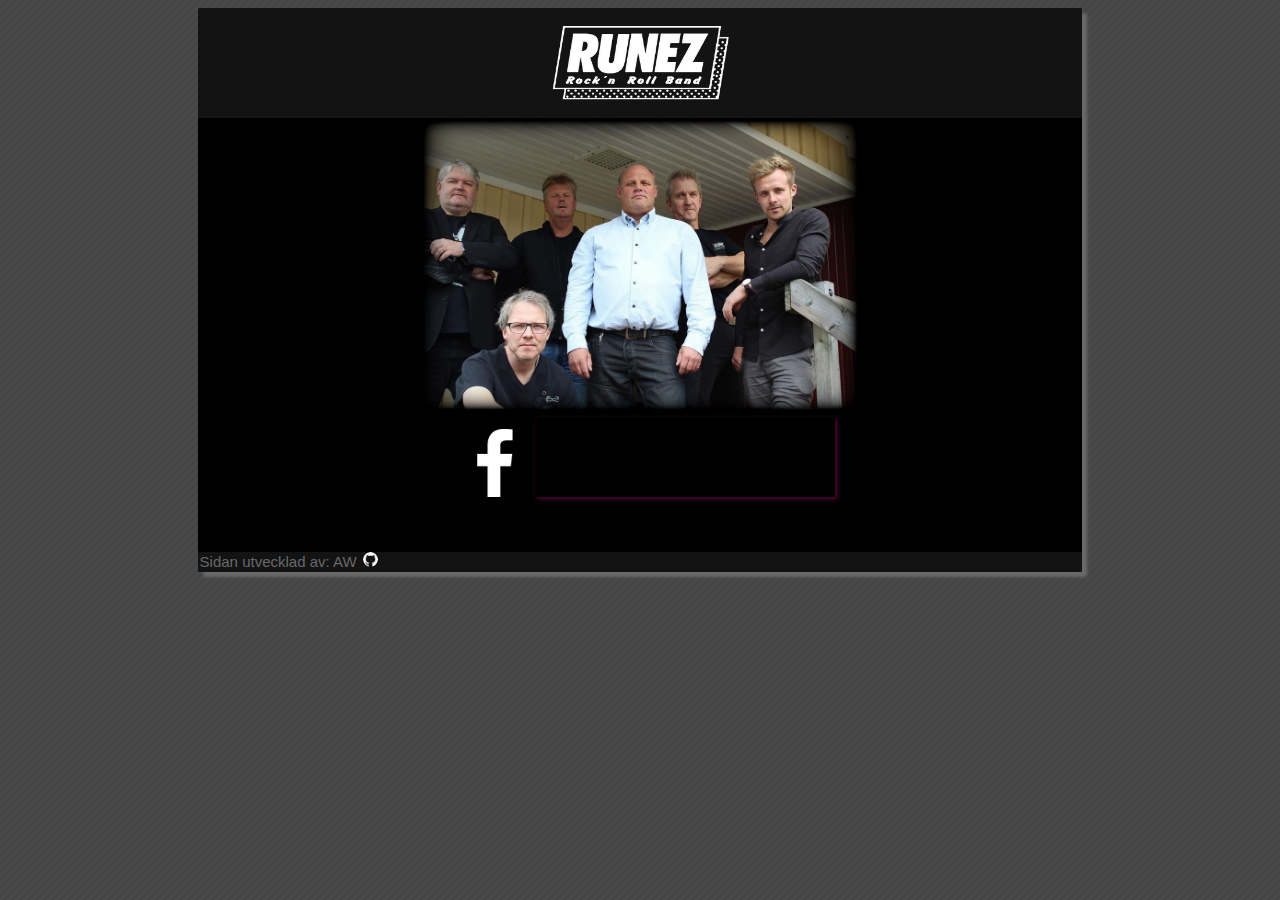
==== index.html @ 6f85e413 "La till .html filer så man kan kolla på github pages" ====
<!DOCTYPE html>
<html>
	<head>
		<meta name="author" content="Snegil">
		<meta name="viewport" content="width=device-width, initial-scale=1">
		<meta charset="utf-8" lang="sv">
		<title>
			Runez Rock
		</title>
		<link rel='icon' href='favicon.ico' type='image/x-icon'/ >
		<link rel="stylesheet" type="text/css" href="stylesheet.css" />
		<link rel="stylesheet" href="https://use.fontawesome.com/releases/v5.6.3/css/all.css" integrity="sha384-UHRtZLI+pbxtHCWp1t77Bi1L4ZtiqrqD80Kn4Z8NTSRyMA2Fd33n5dQ8lWUE00s/" crossorigin="anonymous">
		<script src="https://ajax.googleapis.com/ajax/libs/jquery/3.3.1/jquery.min.js"></script>
		<script src="scripts.js"></script>
	</head>
	<body>
				<div id="container">
						<div id="wholepage">
								<div id="logotyp">
									<a href="medlemmar.php">
									<i class="fas fa-angle-double-left button" title="Medlemmar"></i>
									</a>
										<a href="index.php">
										<img class="logoimage" src="Images/runezrocklogoedit.png">
										</a>
									<a href="kontakt.php">
									<i class="fas fa-angle-double-right button" title="Kontakt"></i>
									</a>
								</div>
										<img id="bandimage" src="Images/runezrockband2.jpg">

										<div id="infobar">
											<a target="_blank" href="https://www.facebook.com/Runez-Rock-109810822368941/">
											<img id="flogo" alt="Runez Rock finns på facebook!" src="Images/flogo2.png">
											</a>
											<iframe id="spotifyI" src="https://open.spotify.com/embed/track/40roys5JxjibSvp27c9ts6" width="300" height="80" frameborder="0" allowtransparency="true" allow="encrypted-media"></iframe>
										</div>

								<p id="about">
									<!-- Läser in filen about.txt och läser upp den -->
									<?php
									    $myfilename = "about.txt";
									    if(file_exists($myfilename)){
									      echo file_get_contents($myfilename);
									    }
									?>
								</p>

									<!-- Början av footer:n -->
									<div id="footer">
										<div id="footertext">
											Sidan utvecklad av: 
											<a id="footerDev" href="mailto:144wallfin@gmail.com">
												AW
											</a>
											<a href="https://github.com/Snegil/RunezRock" target="_blank">
												<img id="github" src="Images/GithubMarkLight32.png">
											</a>
										</div>
									</div>

						</div>
				</div>
	</body>
</html>
---- stylesheet.css ----
/*läger till bakgrunden till <body> taggen*/
body {
	background-image: url("Images/bakgrund23.png");
	font-family: Arial, Helvetica, sans-serif;
	overflow-x: hidden;
}
/*Container*/
#container {
	text-align: center;
	position: relative;
	width: 70%;
	margin: auto;
}
/*Allt ska vara i wholepage diven*/
#wholepage {
	box-shadow: 5px 5px 3px dimgray;
	border-radius: 3px;
	background-color: black;
	width: 100%;
	color: white;
	font-size: 20px;
}
/*Håller fast Runez logga*/
#logotyp {
	background-color: rgba(22, 22, 22, 0.85);
	text-align: center;
	width: 100%;
	height: 100%;
}
/*Runez logga*/
.logoimage {
	padding-top: 5px;
	padding-left: 5px;
	padding-right: 5px;
	width: 200px;
	height: 100px;
	transition-duration: 0.6s;
}
.logoimage:hover {
	filter: opacity(0.31) brightness(200%) hue-rotate(270deg);
	-webkit-filter: opacity(0.31) brightness(200%) hue-rotate(270deg);
}
/*Knapparna*/
.button {
	width: 100%;
	height: 100%;
	max-width: 20px;
	max-height: 20px;
	font-size: auto;
	transition-duration: 0.6s;
}
.button:hover {
	filter: opacity(0.31) brightness(200%) hue-rotate(270deg);
	-webkit-filter: opacity(0.31) brightness(200%) hue-rotate(270deg);
}
/*Bilden på runez medlemmar*/
#bandimage {
	border-radius: 5%;
	width: 50%;
	height: 50%;
}
/*Om runez*/
#about {
	padding-left: 150px;
	padding-right: 150px;
	padding-top: 5px;
	padding-bottom: 10px;
	text-align: left;
}
/*Infobar håller fast olika saker till ett fast mått*/
#infobar {
	width: 100%;
	height: 80px;
	margin-bottom: 10px;
}
/*Spotify spelaren är i #infobar och den har alla regler*/
#spotifyI {
	box-shadow: 2px 2px 5px #570835;
}
/*Facebook loggan*/
#flogo {
	margin-right: 5px;
	height: 80px;
	transition-duration: 1.2s;
}
#flogo:hover {
	filter: invert(100%);
	-webkit-filter: invert(100%);
}
#mlogo {
	margin-right: 5px;
	width: 80px;
	height: 80px;
	transition-duration: 1.2s;
}
#mlogo:hover {
	-ms-transform: rotate(10deg); /* IE 9 */
	-webkit-transform: rotate(10deg); /* Safari 3-8 */
	transform: rotate(20deg);
	filter: invert(50%);
	-webkit-filter: invert(50%);
}
.imgR {
	border-radius: 150px;
	float: right;
	margin-right: 5px;
	transition-duration 5s;
}
.imgL {
	border-radius: 150px;
	float: left;
	margin-left: 5px;
	transition-duration 5s;
}
/*Container för alla "profiler"*/
.profilContainer {
	display: inline-block;
	border-bottom: 2px ridge dimgray;
	height: 150px;
	width: 75%;
	margin-bottom: 5px;
}
/*Profilcontainer höger*/
.profilimgcontainerR {
	text-align: right;
}
/*Profilcontainer vänster*/
.profilimgcontainerL {
	text-align: left;
}
/*Profiltext vänster*/
.profilTextL {
	text-align: left;
}
/*Profiltext höger*/
.profilTextR {
	text-align: right;
}
/*För att kunna stänga av all beskrivnings text*/
.profiltextdiv {
}
#kontaktcontainer {
	display: inline-block;
	text-align: left;
	height: 100%;
	width: 400px;
	transition-duration: 5s;
}
#containerkontakt {
	float: left;
}
#kontaktimgcontainer {
	
}
#kontaktimg {
	margin-left: 5px;
	margin-right: 5px;
	width: 200px;
	height: 314px;
}
#kontakttext {
	margin-left: 5px;
}
#h3kontakt {
	margin-bottom: 2px;
}
.center {
	text-align: center;
	width: 100%;
}
#footer {
	background-color: rgba(22, 22, 22, 0.85);
	height: 20px;
	max-height: 20px;
	padding-left: 2px;
	padding-right: 2px;
	font-size: 15px;
	color: dimgray;
}
#footerDev {
	transition-duration: 1s;
}
#footerDev:hover {
	color: white;
}
#footertext {
	text-align: left;
}
#github {
	margin-left: 2px;
	height: 15px;
	max-height: 15px;
	width: 15px;
	max-width: 15px;
	transition-duration: 2s;
	border-radius: 11px;
}
#github:hover {
	box-shadow: 2px 2px white;
}
/*Alla <a> taggar har ingen dekoration på sig (understräck) och text färgen är inherit*/
a {
	text-decoration: none;
	color: inherit;
}
/*Alla rubriker har en margin som är 0*/
h1, h2, h3, h4, h5, h6 {
	margin: 0;
}
/*Alla <p> taggar går mot vänster sida*/
p {
	text-align: left;
}
/* On screens that are 1000px wide or less*/
@media screen and (max-width: 1000px) {
	/*Gör så att när sidan är mindre är 1000px bred att sidan går hela vägen till höger och vänster*/
	#wholepage {
		width: 100%;
	}
	/*Container*/
	#container {
		width: 100%;
	}
	/*Infobar håller fast olika saker till ett fast mått*/
	#infobar {
		width: 100%;
		height: 100%;
		margin-bottom: 10px;
	}
	/*Spotify spelaren är i #infobar och den har alla regler*/
	#spotifyI {
		box-shadow: 0px 0px black;
	}
	/*Om runez*/
	#about {
		padding-left: 5px;
		padding-right: 5px;
		padding-top: 5px;
		padding-bottom: 10px;
		text-align: left;
	}
	/*Bilden på runez medlemmar*/
	#bandimage {
		width: 100%;
		height: 100%;
	}
	/*Container för alla "profiler"*/
	.profilContainer {
		display: inline-block;
		height: 150px;
		width: 100%;
		margin-bottom: 5px;
	}
	#spotifyI {
		display: none;
	}
}
/* On screens that are 1024px wide or less*/
@media screen and (max-width: 1024px) {
	/*Gör så att när sidan är mindre är 1000px bred att sidan går hela vägen till höger och vänster*/
	#wholepage {
		width: 100%;
	}
	/*Container*/
	#container {
		width: 100%;
	}
	/*Infobar håller fast olika saker till ett fast mått*/
	#infobar {
		width: 100%;
		height: 100%;
		margin-bottom: 10px;
	}
	/*Spotify spelaren är i #infobar och den har alla regler*/
	#spotifyI {
		box-shadow: 0px 0px black;
	}
	/*Om runez*/
	#about {
		padding-left: 5px;
		padding-right: 5px;
		padding-top: 5px;
		padding-bottom: 10px;
		text-align: left;
	}
	/*Bilden på runez medlemmar*/
	#bandimage {
		width: 100%;
		height: 100%;
	}
	/*Container för alla "profiler"*/
	.profilContainer {
		display: inline-block;
		height: 150px;
		width: 100%;
		margin-bottom: 5px;
	}
}
@media screen and (max-width: 600px) {
	.profiltextdiv {
		display: none;
	}
}
@media screen and (max-width: 510px) {
	#containerkontakt {
		float: none;
	}
	#kontakttext {
		display: block;
		width: 100%;
	}
}
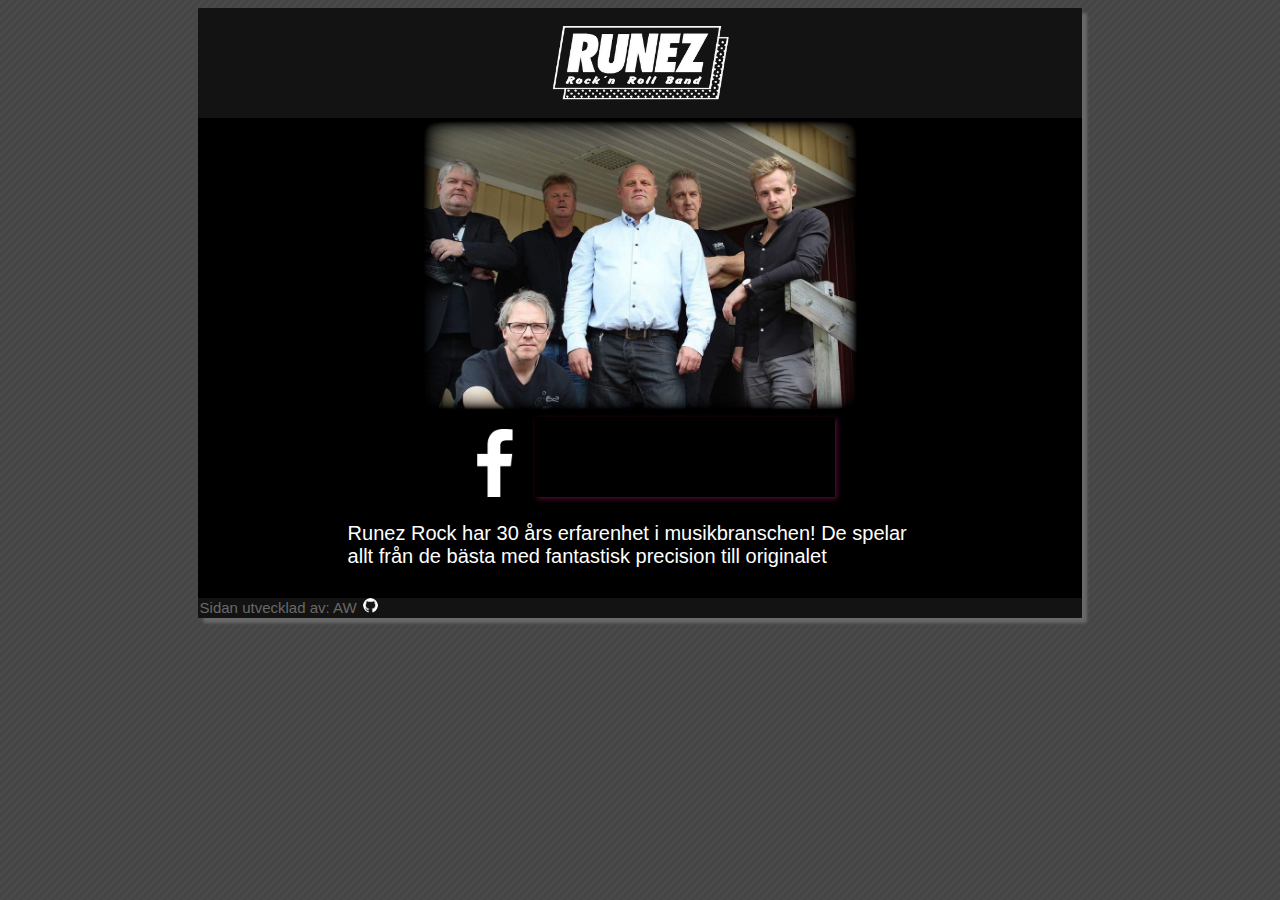
==== commit 0e7a2190: "*" ====
--- a/index.html
+++ b/index.html
@@ -17,13 +17,13 @@
 				<div id="container">
 						<div id="wholepage">
 								<div id="logotyp">
-									<a href="medlemmar.php">
+									<a href="medlemmar.html">
 									<i class="fas fa-angle-double-left button" title="Medlemmar"></i>
 									</a>
-										<a href="index.php">
+										<a href="index.html">
 										<img class="logoimage" src="Images/runezrocklogoedit.png">
 										</a>
-									<a href="kontakt.php">
+									<a href="kontakt.html">
 									<i class="fas fa-angle-double-right button" title="Kontakt"></i>
 									</a>
 								</div>
@@ -37,13 +37,7 @@
 										</div>
 
 								<p id="about">
-									<!-- Läser in filen about.txt och läser upp den -->
-									<?php
-									    $myfilename = "about.txt";
-									    if(file_exists($myfilename)){
-									      echo file_get_contents($myfilename);
-									    }
-									?>
+									Runez Rock har 30 års erfarenhet i musikbranschen! De spelar allt från de bästa med fantastisk precision till originalet
 								</p>
 
 									<!-- Början av footer:n -->
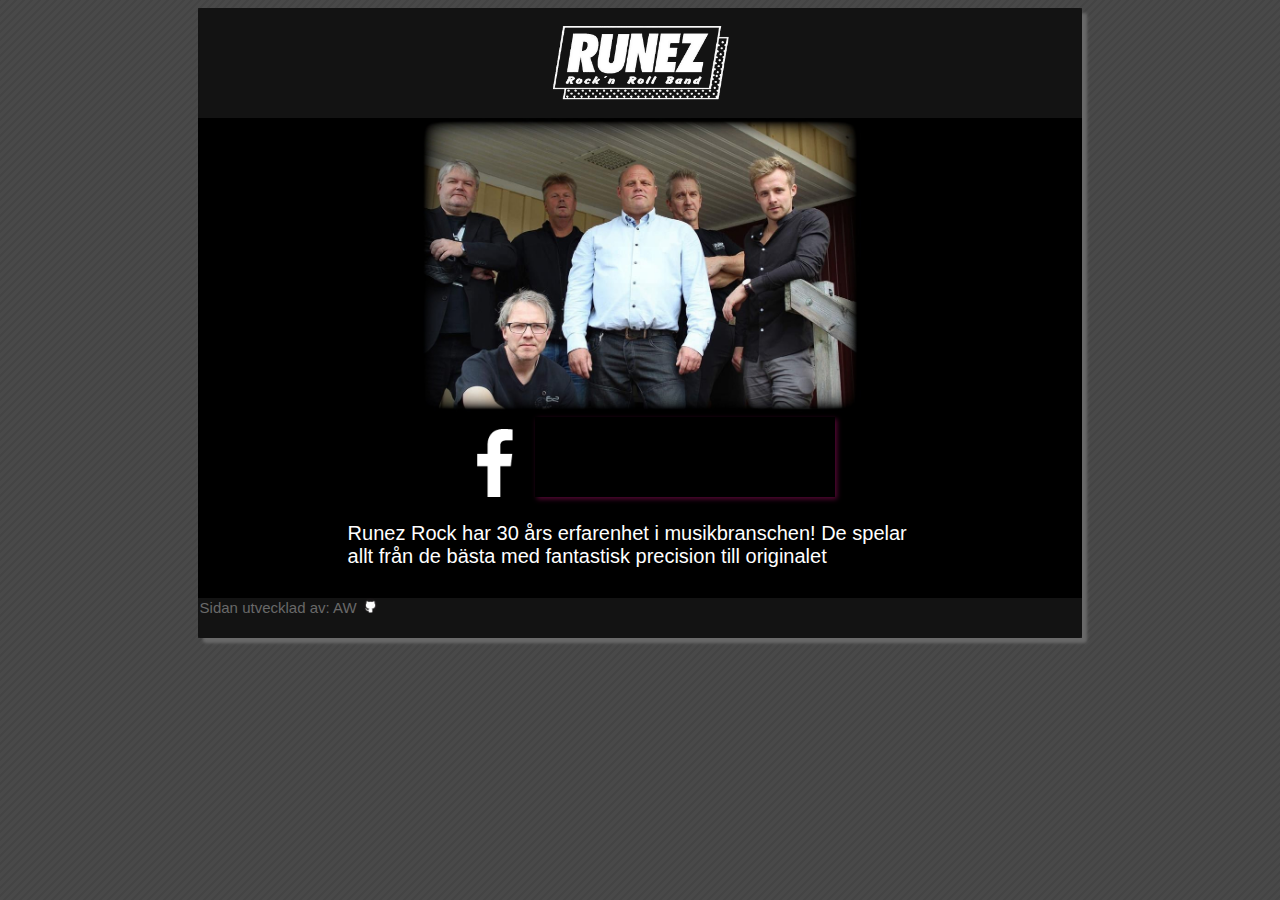
==== commit e562f3bc: "Update index.html" ====
--- a/index.html
+++ b/index.html
@@ -48,7 +48,7 @@
 												AW
 											</a>
 											<a href="https://github.com/Snegil/RunezRock" target="_blank">
-												<img id="github" src="Images/GithubMarkLight32.png">
+												<img id="github" src="Images/GitHub-Mark-32px.png">
 											</a>
 										</div>
 									</div>
--- a/stylesheet.css
+++ b/stylesheet.css
@@ -89,6 +89,7 @@
 }
 #mlogo {
 	margin-right: 5px;
+	margin-bottom: 5px;
 	width: 80px;
 	height: 80px;
 	transition-duration: 1.2s;
@@ -107,7 +108,6 @@
 	transition-duration 5s;
 }
 .imgL {
-	border-radius: 150px;
 	float: left;
 	margin-left: 5px;
 	transition-duration 5s;
@@ -143,7 +143,8 @@
 	display: inline-block;
 	text-align: left;
 	height: 100%;
-	width: 400px;
+	width: 100%;
+	max-width: 300px;
 	transition-duration: 5s;
 }
 #containerkontakt {
@@ -153,6 +154,7 @@
 	
 }
 #kontaktimg {
+	border-radius: 10px 10px 10px 10px;
 	margin-left: 5px;
 	margin-right: 5px;
 	width: 200px;
@@ -170,13 +172,17 @@
 }
 #footer {
 	background-color: rgba(22, 22, 22, 0.85);
-	height: 20px;
-	max-height: 20px;
+	height: 40px;
+	max-height: 40px;
 	padding-left: 2px;
 	padding-right: 2px;
 	font-size: 15px;
 	color: dimgray;
 }
+#footercontainer {
+	height: 20px;
+	text-align: center;
+}
 #footerDev {
 	transition-duration: 1s;
 }
@@ -185,6 +191,10 @@
 }
 #footertext {
 	text-align: left;
+}
+#footercopy {
+	display: inline-block;
+	color: white;
 }
 #github {
 	margin-left: 2px;
@@ -192,11 +202,12 @@
 	max-height: 15px;
 	width: 15px;
 	max-width: 15px;
-	transition-duration: 2s;
+	transition-duration: 1.2s;
 	border-radius: 11px;
 }
 #github:hover {
-	box-shadow: 2px 2px white;
+	filter: invert(100%);
+	-webkit-filter: invert(100%);
 }
 /*Alla <a> taggar har ingen dekoration på sig (understräck) och text färgen är inherit*/
 a {
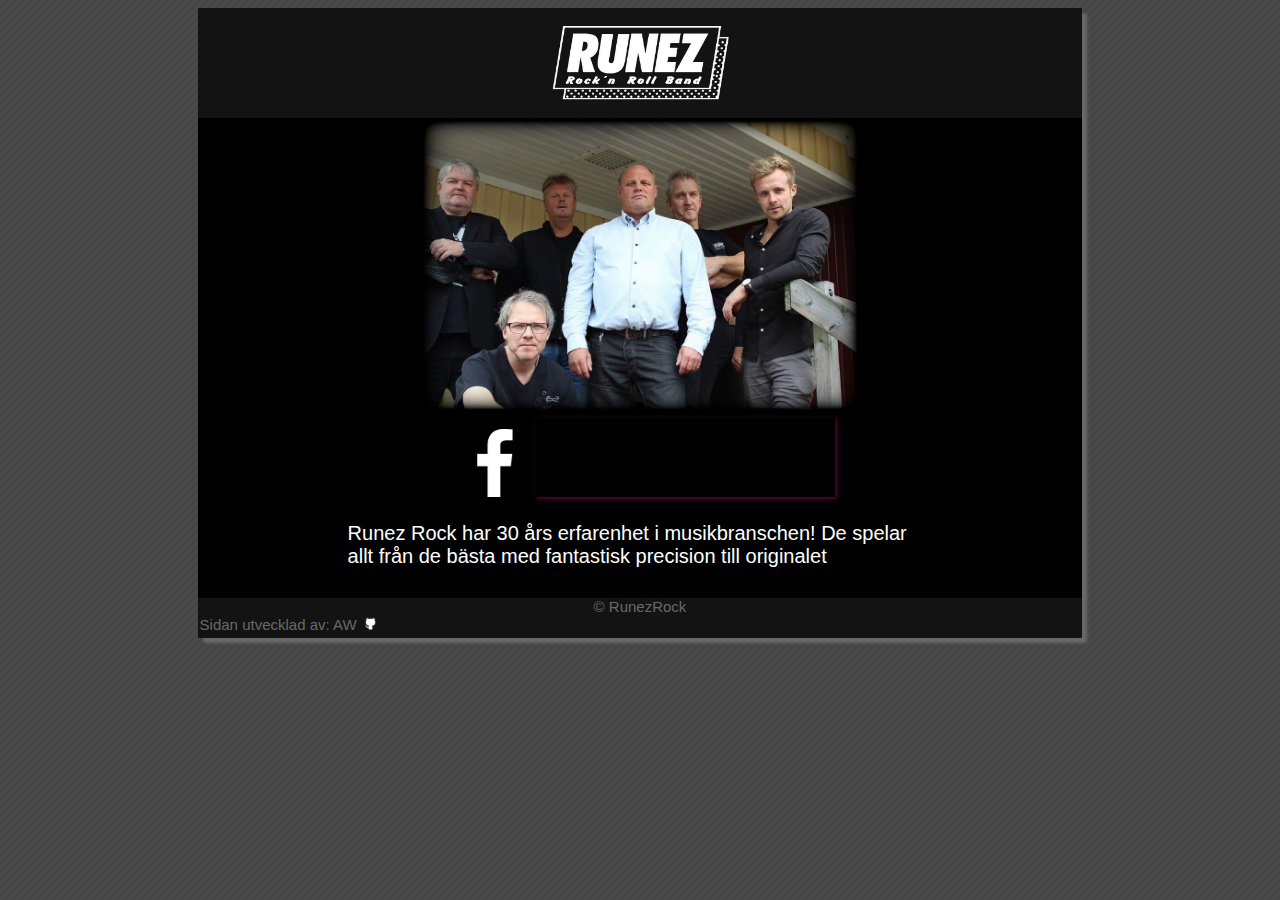
==== commit ffa26537: "*" ====
--- a/index.html
+++ b/index.html
@@ -42,6 +42,7 @@
 
 									<!-- Början av footer:n -->
 									<div id="footer">
+										&copy; RunezRock
 										<div id="footertext">
 											Sidan utvecklad av: 
 											<a id="footerDev" href="mailto:144wallfin@gmail.com">
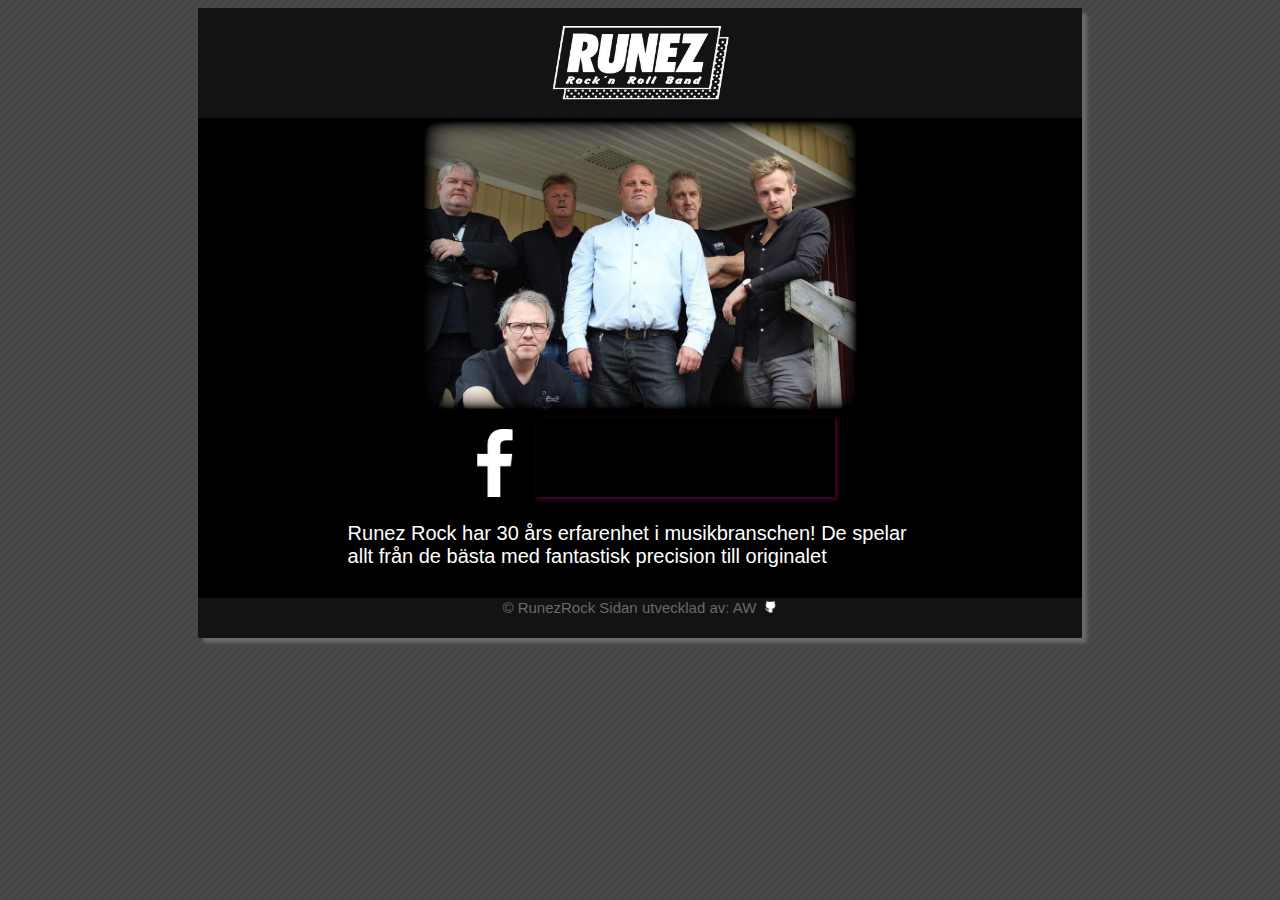
==== commit 8a01965f: "**" ====
--- a/index.html
+++ b/index.html
@@ -43,7 +43,7 @@
 									<!-- Början av footer:n -->
 									<div id="footer">
 										&copy; RunezRock
-										<div id="footertext">
+										<span id="footertext">
 											Sidan utvecklad av: 
 											<a id="footerDev" href="mailto:144wallfin@gmail.com">
 												AW
@@ -51,7 +51,7 @@
 											<a href="https://github.com/Snegil/RunezRock" target="_blank">
 												<img id="github" src="Images/GitHub-Mark-32px.png">
 											</a>
-										</div>
+										</span>
 									</div>
 
 						</div>
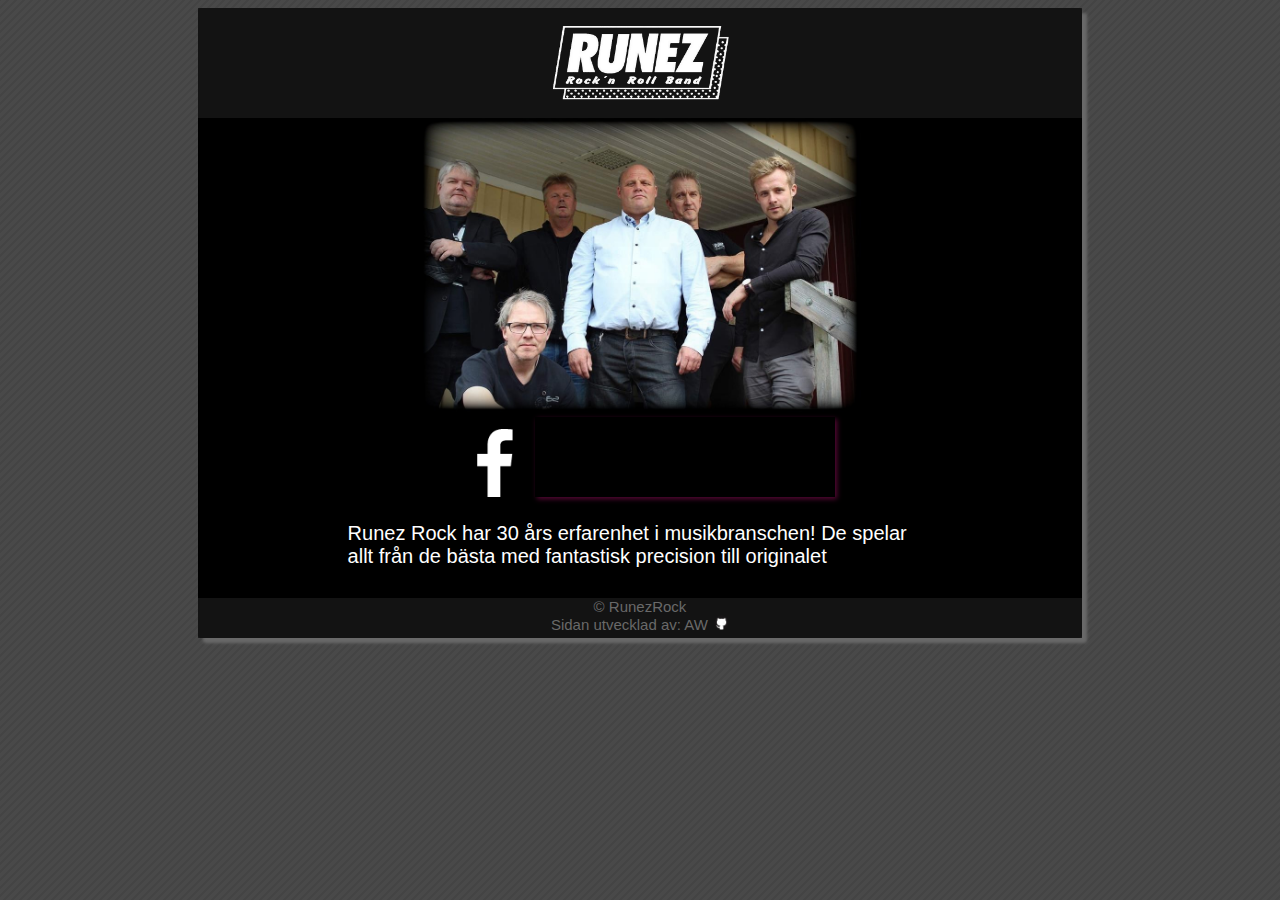
==== commit 9feceb1f: "***" ====
--- a/index.html
+++ b/index.html
@@ -43,16 +43,19 @@
 									<!-- Början av footer:n -->
 									<div id="footer">
 										&copy; RunezRock
-										<span id="footertext">
-											Sidan utvecklad av: 
-											<a id="footerDev" href="mailto:144wallfin@gmail.com">
-												AW
-											</a>
-											<a href="https://github.com/Snegil/RunezRock" target="_blank">
-												<img id="github" src="Images/GitHub-Mark-32px.png">
-											</a>
-										</span>
+										<div id="footercontainer">
+											<span id="footertext">
+												Sidan utvecklad av: 
+												<a id="footerDev" href="mailto:144wallfin@gmail.com">
+													AW
+												</a>
+												<a href="https://github.com/Snegil/RunezRock" target="_blank">
+													<img id="github" src="Images/GitHub-Mark-32px.png">
+												</a>
+												
+										</div>
 									</div>
+
 
 						</div>
 				</div>
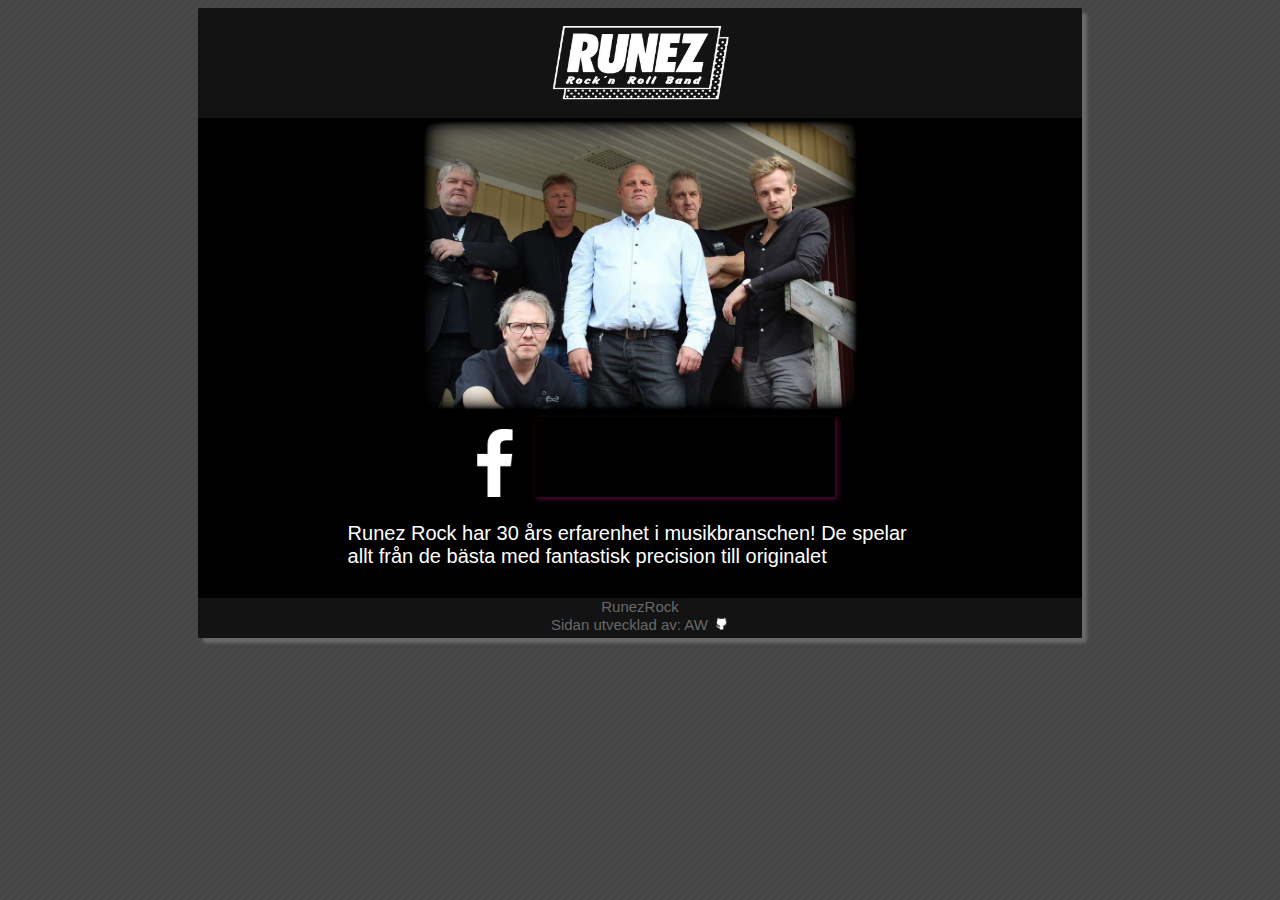
==== commit e0eb10fa: "Removed &copy;" ====
--- a/index.html
+++ b/index.html
@@ -42,7 +42,7 @@
 
 									<!-- Början av footer:n -->
 									<div id="footer">
-										&copy; RunezRock
+										RunezRock
 										<div id="footercontainer">
 											<span id="footertext">
 												Sidan utvecklad av: 
--- a/stylesheet.css
+++ b/stylesheet.css
@@ -77,11 +77,21 @@
 #spotifyI {
 	box-shadow: 2px 2px 5px #570835;
 }
+#spotifyIcon {
+	display: none;
+	width: 80px;
+	height: 80px;
+	transition-duration: 0.5s;
+}
+#spotifyIcon:hover {
+	filter: invert(100%);
+	-webkit-filter: invert(100%);
+}
 /*Facebook loggan*/
 #flogo {
 	margin-right: 5px;
 	height: 80px;
-	transition-duration: 1.2s;
+	transition-duration: 0.5s;
 }
 #flogo:hover {
 	filter: invert(100%);
@@ -136,12 +146,18 @@
 .profilTextR {
 	text-align: right;
 }
+.instrument {
+	font-family: 'Lobster', cursive;
+	text-shadow: 2px 1px dimgray;
+	/*font-weight: bold;*/
+}
 /*För att kunna stänga av all beskrivnings text*/
 .profiltextdiv {
+	font-family: Arial, Helvetica, sans-serif;
 }
 #kontaktcontainer {
 	display: inline-block;
-	text-align: left;
+	text-align: center;
 	height: 100%;
 	width: 100%;
 	max-width: 300px;
@@ -164,7 +180,7 @@
 	margin-left: 5px;
 }
 #h3kontakt {
-	margin-bottom: 2px;
+	margin-bottom: 5px;
 }
 .center {
 	text-align: center;
@@ -209,6 +225,10 @@
 	filter: invert(100%);
 	-webkit-filter: invert(100%);
 }
+/*För rundade kanter i medlemmar bilderna*/
+.rounded {
+	border-radius: 80px;
+}
 /*Alla <a> taggar har ingen dekoration på sig (understräck) och text färgen är inherit*/
 a {
 	text-decoration: none;
@@ -265,10 +285,13 @@
 	#spotifyI {
 		display: none;
 	}
+	#spotifyIcon {
+		display: inline-block;
+	}
 }
 /* On screens that are 1024px wide or less*/
 @media screen and (max-width: 1024px) {
-	/*Gör så att när sidan är mindre är 1000px bred att sidan går hela vägen till höger och vänster*/
+	/*Gör så att när sidan är mindre är 1024px bred att sidan går hela vägen till höger och vänster*/
 	#wholepage {
 		width: 100%;
 	}
